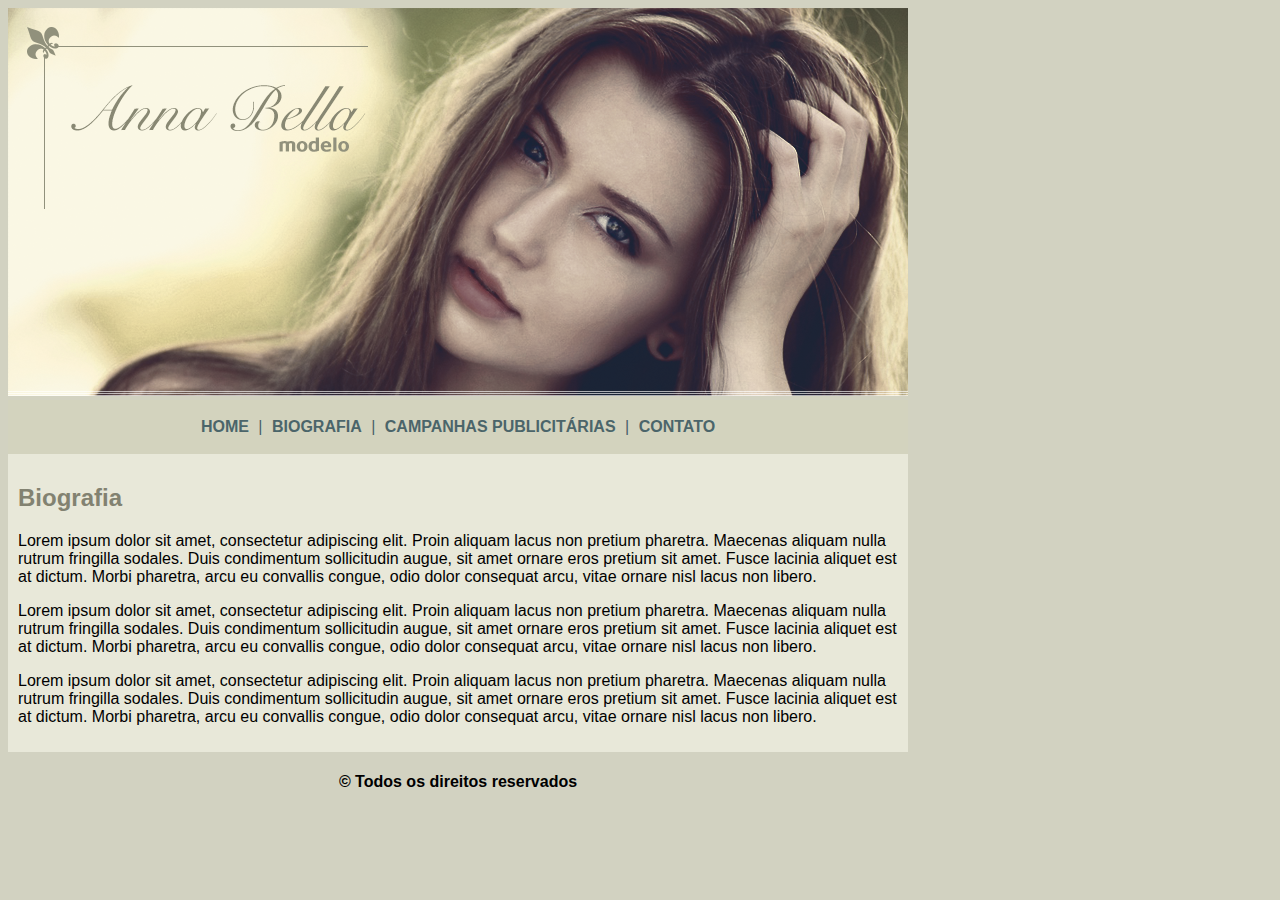
==== biografia.html @ 7a00ef76 "Projeto Anna Bella" ====
<!DOCTYPE html>
<html lang="pt-br">
<head>
    <meta charset="UTF-8">
    <meta name="viewport" content="width=device-width, initial-scale=1.0">
    <title>Modelo Anna Bella - Biografia</title>
    <link rel="stylesheet" href='src/css/style.css'>
</head>
<body>
    
    <div id="main">
        <img src="/imagens/capa.png" class="capa" width="900">

        <div id="menu">
                    <a href="index.html">HOME</a> |
                    <a href="">BIOGRAFIA</a> |
                    <a href="campanhas.html">CAMPANHAS PUBLICITÁRIAS</a> |
                    <a href="contato.html">CONTATO</a>
        </div>
        
        <div id="conteudo">
            <h2>Biografia</h2>
            <p>
                Lorem ipsum dolor sit amet, consectetur adipiscing elit. Proin aliquam lacus non pretium pharetra. Maecenas aliquam nulla rutrum fringilla sodales. Duis condimentum sollicitudin augue, sit amet ornare eros pretium sit amet. 
                Fusce lacinia aliquet est at dictum. Morbi pharetra, arcu eu convallis congue, odio dolor consequat arcu, vitae ornare nisl lacus non libero.
            </p>

            <p>
                Lorem ipsum dolor sit amet, consectetur adipiscing elit. Proin aliquam lacus non pretium pharetra. Maecenas aliquam nulla rutrum fringilla sodales. Duis condimentum sollicitudin augue, sit amet ornare eros pretium sit amet. 
                Fusce lacinia aliquet est at dictum. Morbi pharetra, arcu eu convallis congue, odio dolor consequat arcu, vitae ornare nisl lacus non libero.
            </p>

            <p>
                Lorem ipsum dolor sit amet, consectetur adipiscing elit. Proin aliquam lacus non pretium pharetra. Maecenas aliquam nulla rutrum fringilla sodales. Duis condimentum sollicitudin augue, sit amet ornare eros pretium sit amet. 
                Fusce lacinia aliquet est at dictum. Morbi pharetra, arcu eu convallis congue, odio dolor consequat arcu, vitae ornare nisl lacus non libero.
            </p>
        </div>

        <div id="bottom">
            <h4>&copy; Todos os direitos reservados</h4>
        </div>
    </div>    

</body>
</html>
---- src/css/style.css ----
body {
    background: rgb(210, 210, 193) url('/ProjetoAnnaBella/imagens/fundo.png');
    font: 16px Arial, Helvetica, sans-serif;
}

/* Inicio index.html */

#main {
    width: 900px;
    margin: 0px;
}

#menu {
    background-color: rgb(211, 211, 190);
    color: rgb(71, 95, 105);
    text-align: center;
    padding: 18px;
}

a {
    color: #4b656a;
    text-decoration: none;
    font-weight: bold;
    padding: 5px;
}

#conteudo {
    background-color: #e8e8d9;
    padding: 10px;
}

h2 {
    color: rgb(130, 130, 113);
}

#bottom {
    text-align: center;
}

.picture {
    border: 10px solid rgb(195, 195, 174);
}
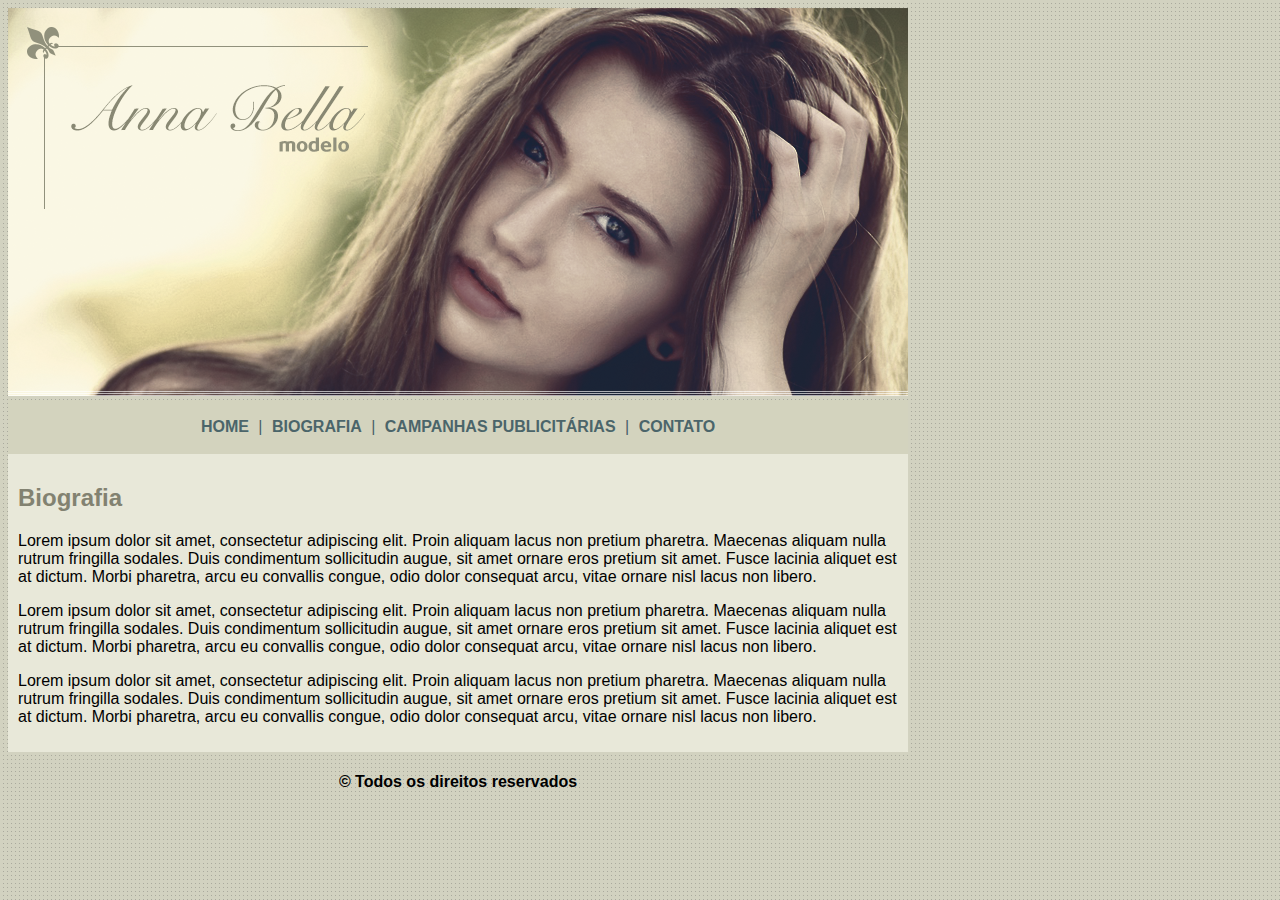
==== commit 48cb9947: "update Projeto Anna Bella" ====
--- a/biografia.html
+++ b/biografia.html
@@ -4,7 +4,7 @@
     <meta charset="UTF-8">
     <meta name="viewport" content="width=device-width, initial-scale=1.0">
     <title>Modelo Anna Bella - Biografia</title>
-    <link rel="stylesheet" href='src/css/style.css'>
+    <link rel="stylesheet" href='./src/css/style.css'>
 </head>
 <body>
     
--- a/src/css/style.css
+++ b/src/css/style.css
@@ -1,5 +1,5 @@
 body {
-    background: rgb(210, 210, 193) url('/ProjetoAnnaBella/imagens/fundo.png');
+    background: rgb(210, 210, 193) url('/imagens/fundo.png');
     font: 16px Arial, Helvetica, sans-serif;
 }
 
